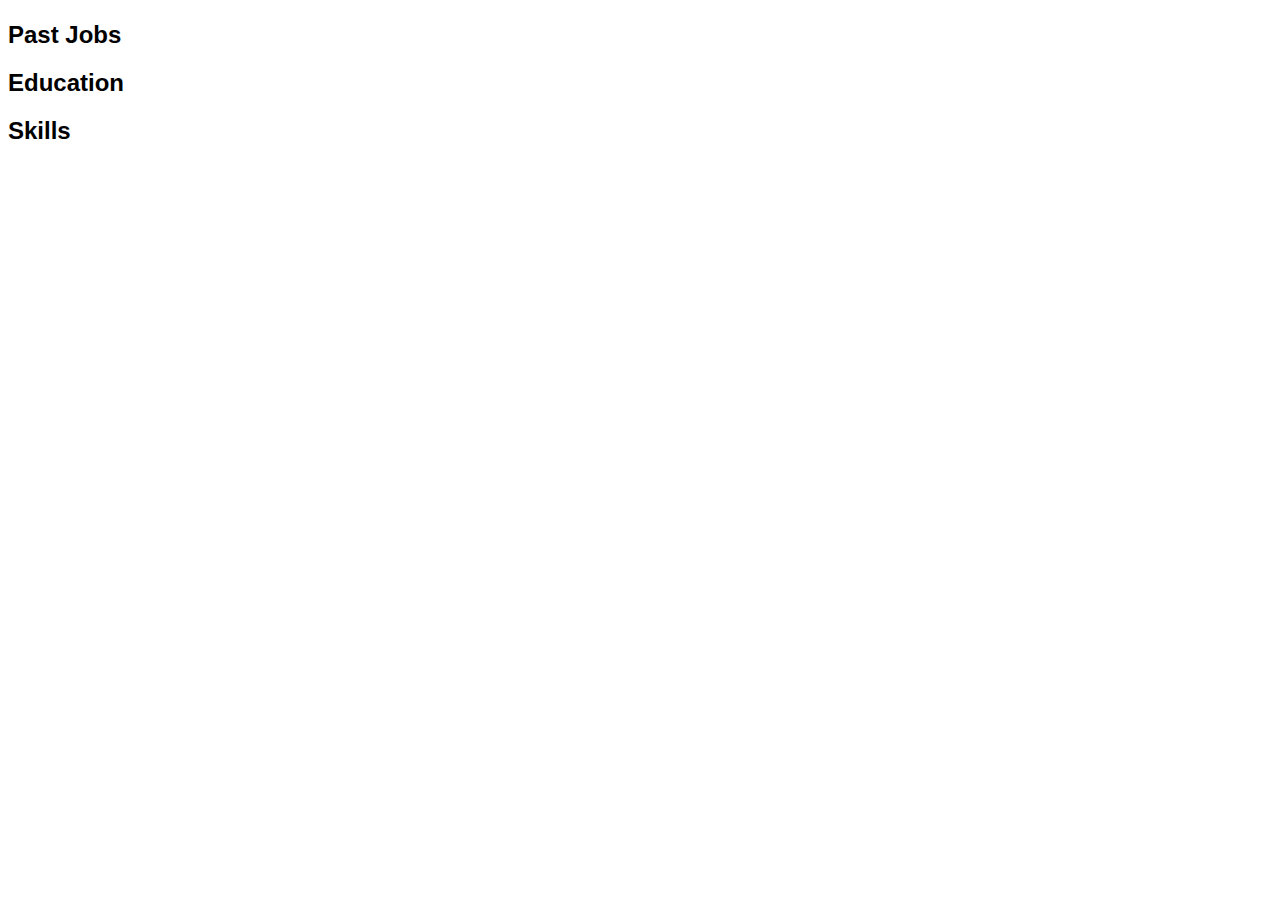
==== index.html @ fe90e6b3 "Initial commit" ====
<!DOCTYPE html>
<html>
<head>
    <title>Personal Website</title>
    <style>
        body {
            font-family: Arial, sans-serif;
        }
        .section {
            margin-bottom: 20px;
        }
    </style>
</head>
<body>
    <div class="section">
        <h1 id="name"></h1>
        <h2 id="current-job"></h2>
    </div>
    <div class="section" id="past-jobs">
        <h2>Past Jobs</h2>
    </div>
    <div class="section" id="education">
        <h2>Education</h2>
    </div>
    <div class="section" id="skills">
        <h2>Skills</h2>
    </div>
</body>
</html>
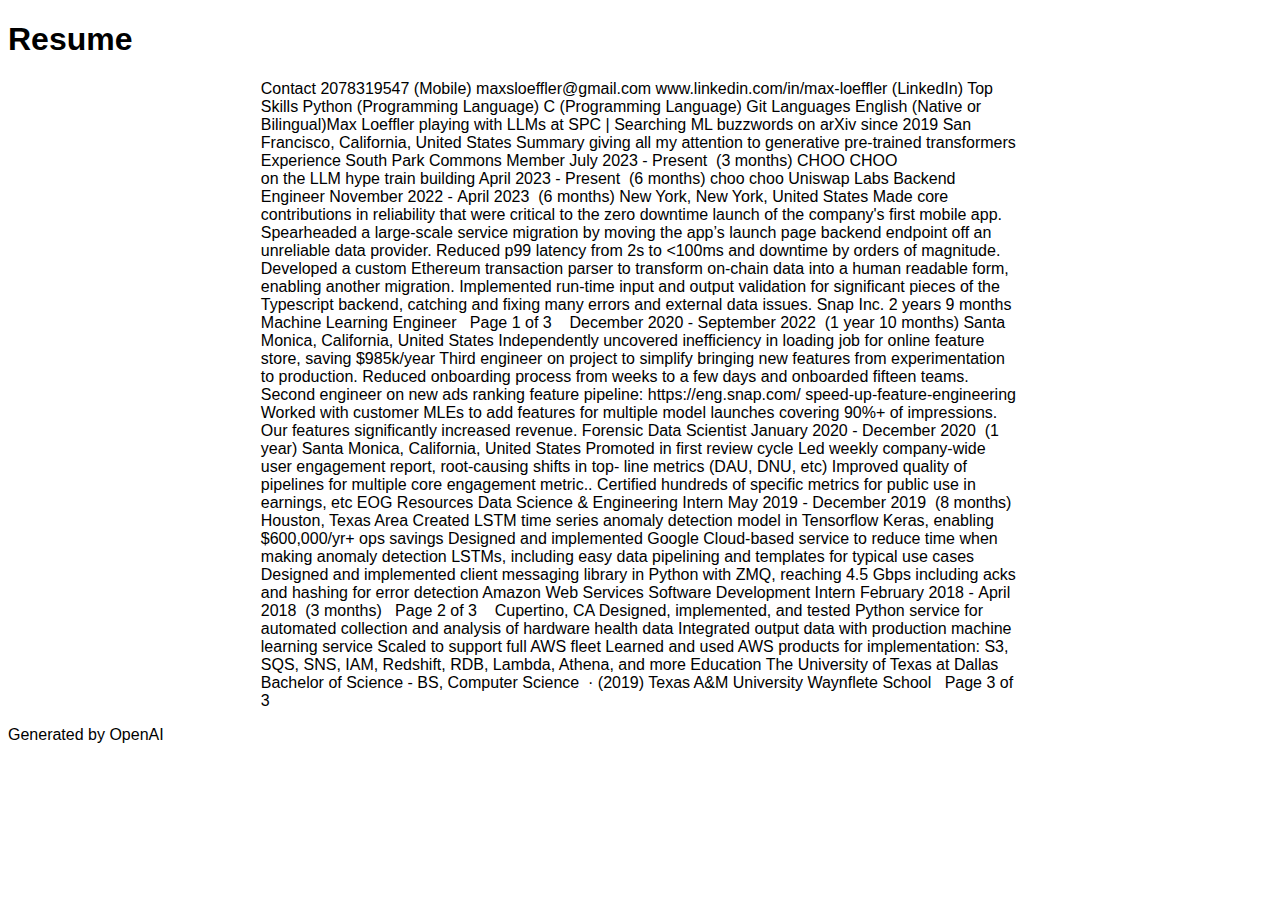
==== commit 3355fda6: "lol" ====
--- a/index.html
+++ b/index.html
@@ -1,29 +1,115 @@
+
 <!DOCTYPE html>
 <html>
 <head>
-    <title>Personal Website</title>
+    <title>Resume</title>
     <style>
         body {
             font-family: Arial, sans-serif;
         }
-        .section {
-            margin-bottom: 20px;
+        .content {
+            margin: 0 auto;
+            width: 60%;
         }
     </style>
 </head>
 <body>
-    <div class="section">
-        <h1 id="name"></h1>
-        <h2 id="current-job"></h2>
+    <header>
+        <h1>Resume</h1>
+    </header>
+    <div class="content">
+        <p>Contact
+2078319547  (Mobile)
+maxsloeffler@gmail.com
+www.linkedin.com/in/max-loeffler
+(LinkedIn)
+Top Skills
+Python (Programming Language)
+C (Programming Language)
+Git
+Languages
+English  (Native or Bilingual)Max Loeffler
+playing with LLMs at SPC | Searching ML buzzwords on arXiv since
+2019
+San Francisco, California, United States
+Summary
+giving all my attention to generative pre-trained transformers
+Experience
+South Park Commons
+Member
+July 2023 - Present  (3 months)
+CHOO CHOO<br />
+on the LLM hype train
+building
+April 2023 - Present  (6 months)
+choo choo
+Uniswap Labs
+Backend Engineer
+November 2022 - April 2023  (6 months)
+New York, New York, United States
+Made core contributions in reliability that were critical to the zero downtime
+launch of the company's first mobile app.
+Spearheaded a large-scale service migration by moving the app’s launch page
+backend endpoint off an unreliable data provider. Reduced p99 latency from
+2s to &lt;100ms and downtime by orders of magnitude.
+Developed a custom Ethereum transaction parser to transform on-chain data
+into a human readable form, enabling another migration.
+Implemented run-time input and output validation for significant pieces of the
+Typescript backend, catching and fixing many errors and external data issues.
+Snap Inc.
+2 years 9 months
+Machine Learning Engineer
+  Page 1 of 3   
+December 2020 - September 2022  (1 year 10 months)
+Santa Monica, California, United States
+Independently uncovered inefficiency in loading job for online feature store,
+saving $985k/year
+Third engineer on project to simplify bringing new features from
+experimentation to production. Reduced onboarding process from weeks to a
+few days and onboarded fifteen teams.
+Second engineer on new ads ranking feature pipeline: https://eng.snap.com/
+speed-up-feature-engineering 
+Worked with customer MLEs to add features for multiple model launches
+covering 90%+ of impressions. Our features significantly increased revenue.
+Forensic Data Scientist
+January 2020 - December 2020  (1 year)
+Santa Monica, California, United States
+Promoted in first review cycle
+Led weekly company-wide user engagement report, root-causing shifts in top-
+line metrics (DAU, DNU, etc)
+Improved quality of pipelines for multiple core engagement metric.. Certified
+hundreds of specific metrics for public use in earnings, etc
+EOG Resources
+Data Science &amp; Engineering Intern
+May 2019 - December 2019  (8 months)
+Houston, Texas Area
+Created LSTM time series anomaly detection model in Tensorflow Keras,
+enabling $600,000/yr+ ops savings
+Designed and implemented Google Cloud-based service to reduce time
+when making anomaly detection LSTMs, including easy data pipelining and
+templates for typical use cases
+Designed and implemented client messaging library in Python with ZMQ,
+reaching 4.5 Gbps including acks and hashing for error detection
+Amazon Web Services
+Software Development Intern
+February 2018 - April 2018  (3 months)
+  Page 2 of 3   
+Cupertino, CA
+Designed, implemented, and tested Python service for automated collection
+and analysis of hardware health data
+Integrated output data with production machine learning service
+Scaled to support full AWS fleet
+Learned and used AWS products for implementation: S3, SQS, SNS, IAM,
+Redshift, RDB, Lambda, Athena, and more
+Education
+The University of Texas at Dallas
+Bachelor of Science - BS, Computer Science  · (2019)
+Texas A&amp;M University
+Waynflete School
+  Page 3 of 3</p>
     </div>
-    <div class="section" id="past-jobs">
-        <h2>Past Jobs</h2>
-    </div>
-    <div class="section" id="education">
-        <h2>Education</h2>
-    </div>
-    <div class="section" id="skills">
-        <h2>Skills</h2>
-    </div>
+    <footer>
+        <p>Generated by OpenAI</p>
+    </footer>
 </body>
-</html>+</html>
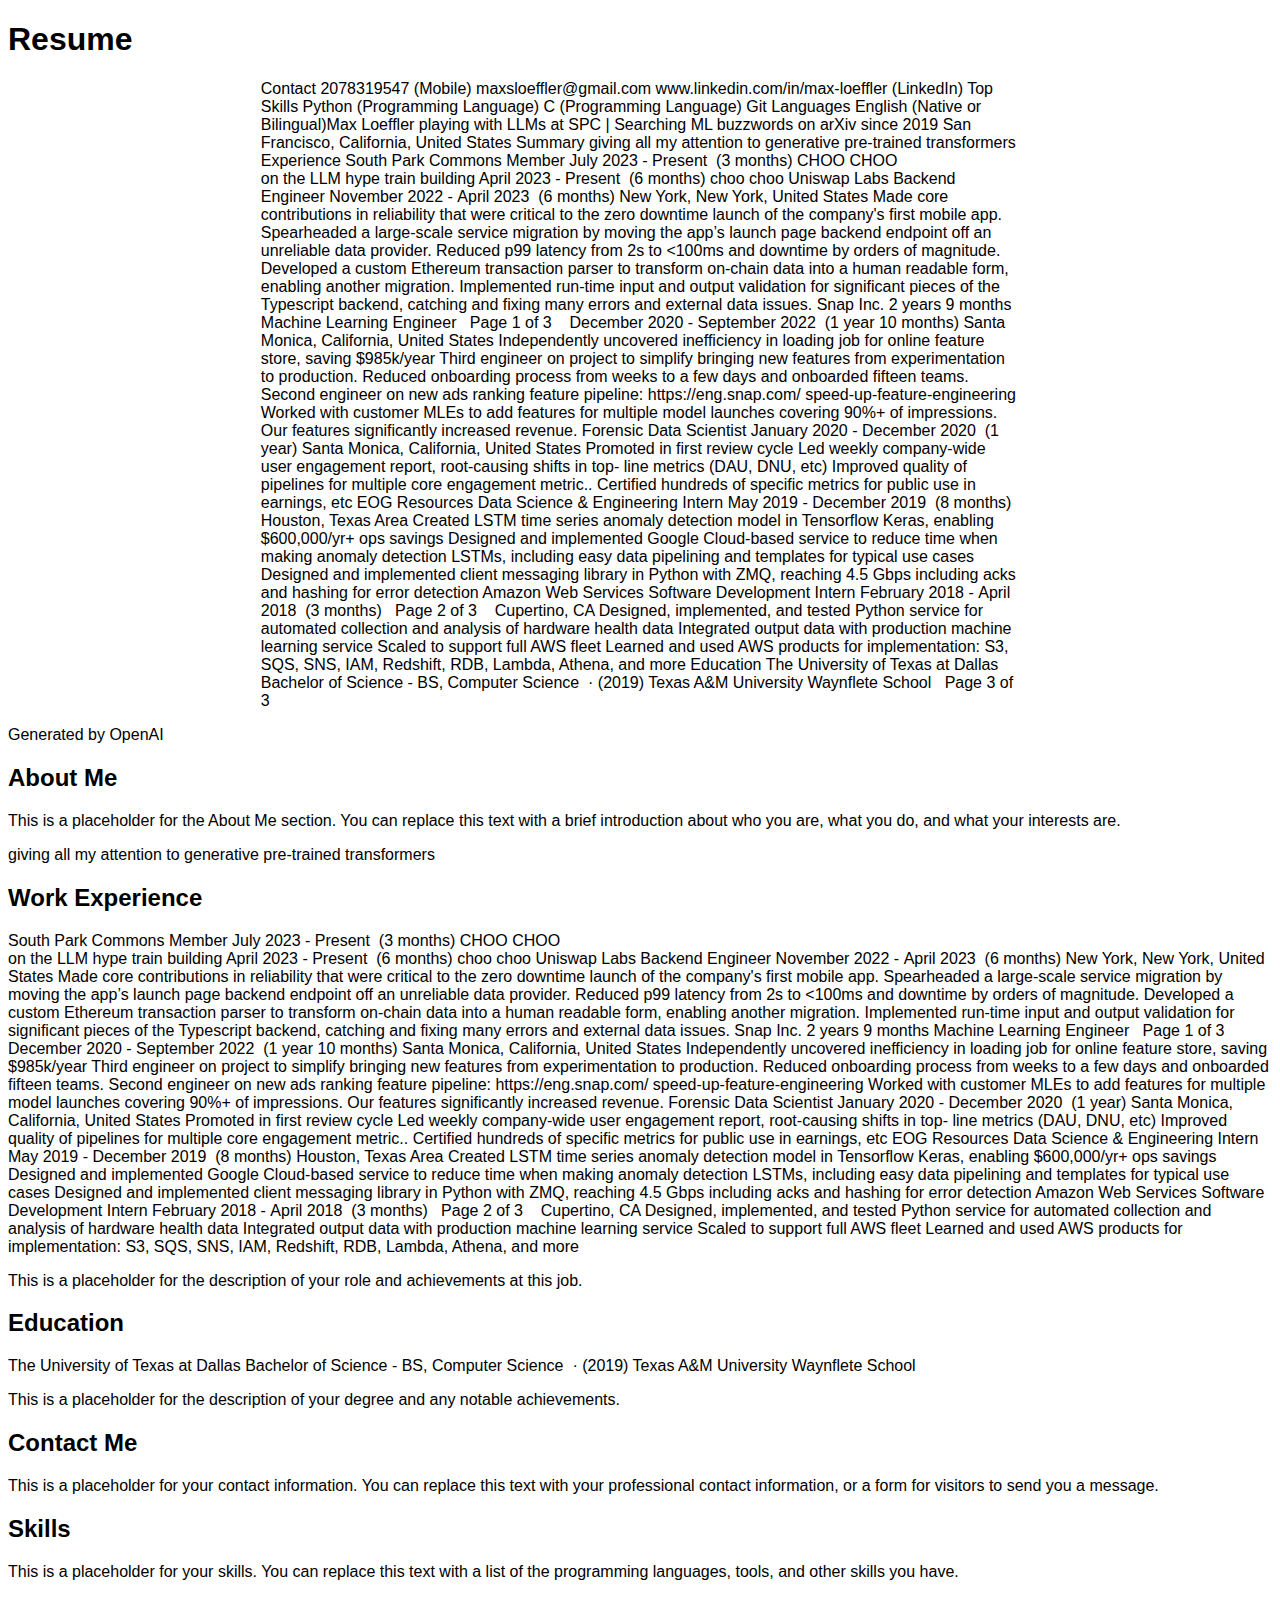
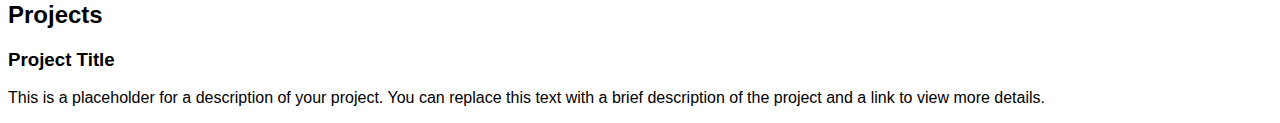
==== commit 86f65812: "Update work experience and education" ====
--- a/index.html
+++ b/index.html
@@ -1,24 +1,30 @@
-
 <!DOCTYPE html>
 <html>
-<head>
-    <title>Resume</title>
-    <style>
-        body {
+ <head>
+  <link href="style.css" rel="stylesheet" type="text/css"/>
+  <title>
+   Resume
+  </title>
+  <style>
+   body {
             font-family: Arial, sans-serif;
         }
         .content {
             margin: 0 auto;
             width: 60%;
         }
-    </style>
-</head>
-<body>
-    <header>
-        <h1>Resume</h1>
-    </header>
-    <div class="content">
-        <p>Contact
+  </style>
+ </head>
+ <body>
+  <header>
+   <h1>
+    Resume
+   </h1>
+  </header>
+  <div class="content">
+   <section>
+    <p>
+     Contact
 2078319547  (Mobile)
 maxsloeffler@gmail.com
 www.linkedin.com/in/max-loeffler
@@ -38,8 +44,9 @@
 South Park Commons
 Member
 July 2023 - Present  (3 months)
-CHOO CHOO<br />
-on the LLM hype train
+CHOO CHOO
+     <br/>
+     on the LLM hype train
 building
 April 2023 - Present  (6 months)
 choo choo
@@ -106,10 +113,49 @@
 Bachelor of Science - BS, Computer Science  · (2019)
 Texas A&amp;M University
 Waynflete School
-  Page 3 of 3</p>
-    </div>
-    <footer>
-        <p>Generated by OpenAI</p>
-    </footer>
-</body>
+  Page 3 of 3
+    </p>
+   </section>
+  </div>
+  <footer>
+   <section>
+    <p>
+     Generated by OpenAI
+    </p>
+   </section>
+  </footer>
+ </body>
 </html>
+<section id="about-me">
+<h2>About Me</h2>
+<p>This is a placeholder for the About Me section. You can replace this text with a brief introduction about who you are, what you do, and what your interests are.</p>
+<p>giving all my attention to generative pre-trained transformers</p>
+<section id="work-experience">
+<h2>Work Experience</h2>
+<div class="job">
+<p>South Park Commons Member July 2023 - Present  (3 months) CHOO CHOO      <br/>      on the LLM hype train building April 2023 - Present  (6 months) choo choo Uniswap Labs Backend Engineer November 2022 - April 2023  (6 months) New York, New York, United States Made core contributions in reliability that were critical to the zero downtime launch of the company's first mobile app. Spearheaded a large-scale service migration by moving the app’s launch page backend endpoint off an unreliable data provider. Reduced p99 latency from 2s to &lt;100ms and downtime by orders of magnitude. Developed a custom Ethereum transaction parser to transform on-chain data into a human readable form, enabling another migration. Implemented run-time input and output validation for significant pieces of the Typescript backend, catching and fixing many errors and external data issues. Snap Inc. 2 years 9 months Machine Learning Engineer   Page 1 of 3    December 2020 - September 2022  (1 year 10 months) Santa Monica, California, United States Independently uncovered inefficiency in loading job for online feature store, saving $985k/year Third engineer on project to simplify bringing new features from experimentation to production. Reduced onboarding process from weeks to a few days and onboarded fifteen teams. Second engineer on new ads ranking feature pipeline: https://eng.snap.com/ speed-up-feature-engineering  Worked with customer MLEs to add features for multiple model launches covering 90%+ of impressions. Our features significantly increased revenue. Forensic Data Scientist January 2020 - December 2020  (1 year) Santa Monica, California, United States Promoted in first review cycle Led weekly company-wide user engagement report, root-causing shifts in top- line metrics (DAU, DNU, etc) Improved quality of pipelines for multiple core engagement metric.. Certified hundreds of specific metrics for public use in earnings, etc EOG Resources Data Science &amp; Engineering Intern May 2019 - December 2019  (8 months) Houston, Texas Area Created LSTM time series anomaly detection model in Tensorflow Keras, enabling $600,000/yr+ ops savings Designed and implemented Google Cloud-based service to reduce time when making anomaly detection LSTMs, including easy data pipelining and templates for typical use cases Designed and implemented client messaging library in Python with ZMQ, reaching 4.5 Gbps including acks and hashing for error detection Amazon Web Services Software Development Intern February 2018 - April 2018  (3 months)   Page 2 of 3    Cupertino, CA Designed, implemented, and tested Python service for automated collection and analysis of hardware health data Integrated output data with production machine learning service Scaled to support full AWS fleet Learned and used AWS products for implementation: S3, SQS, SNS, IAM, Redshift, RDB, Lambda, Athena, and more</p>
+<p>This is a placeholder for the description of your role and achievements at this job.</p>
+</div>
+</section>
+<section id="education">
+<h2>Education</h2>
+<div class="education-item">
+<p>The University of Texas at Dallas Bachelor of Science - BS, Computer Science  · (2019) Texas A&amp;M University Waynflete School</p>
+<p>This is a placeholder for the description of your degree and any notable achievements.</p>
+</div>
+</section>
+<section id="contact-me">
+<h2>Contact Me</h2>
+<p>This is a placeholder for your contact information. You can replace this text with your professional contact information, or a form for visitors to send you a message.</p>
+</section>
+<section id="skills">
+<h2>Skills</h2>
+<p>This is a placeholder for your skills. You can replace this text with a list of the programming languages, tools, and other skills you have.</p>
+</section>
+<section id="projects">
+<h2>Projects</h2>
+<div class="project">
+<h3>Project Title</h3>
+<p>This is a placeholder for a description of your project. You can replace this text with a brief description of the project and a link to view more details.</p>
+</div>
+</section>
